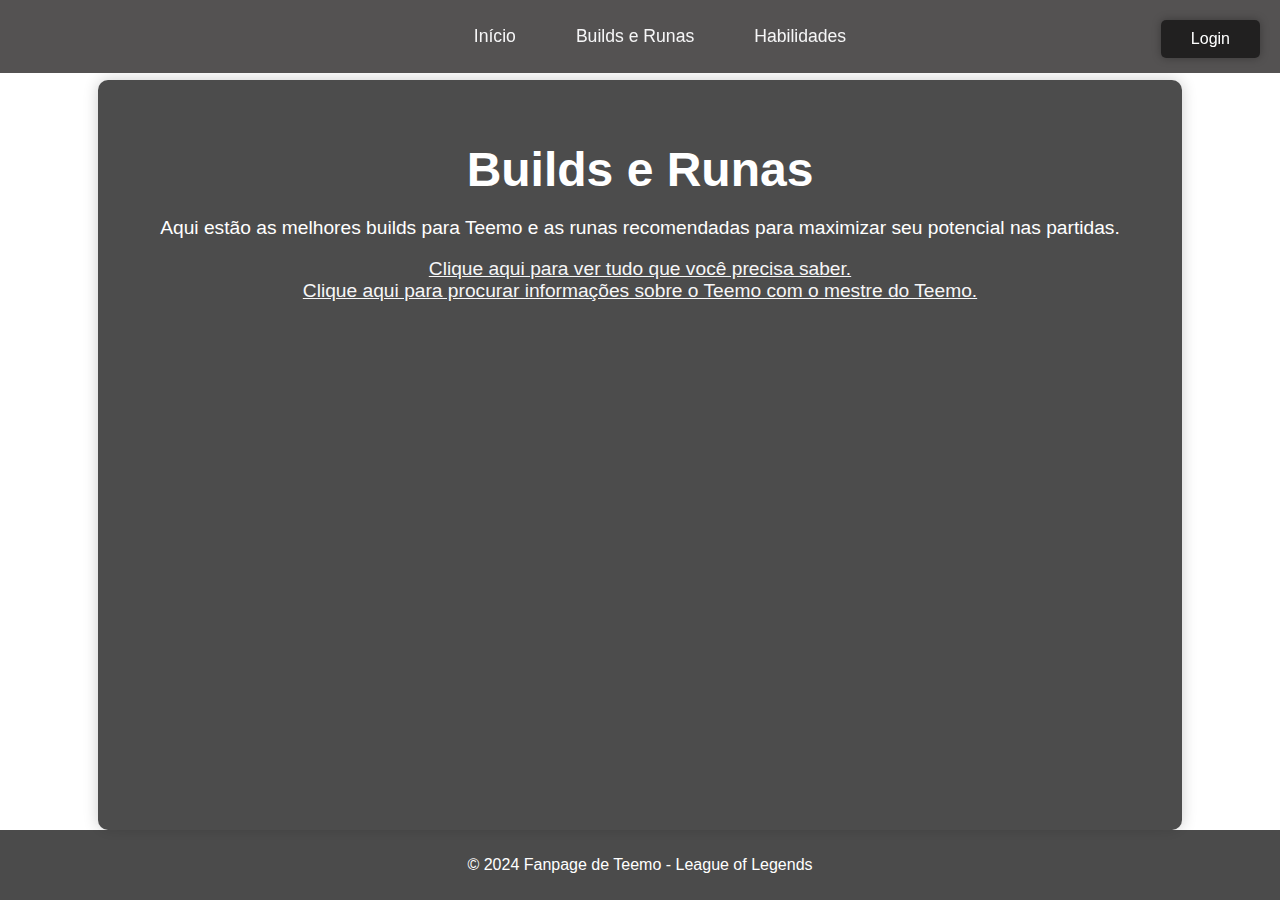
==== teemo/pages/builds/index.html @ 09a4642b "resolvendo bugs de paginas com rotas diferentes" ====
<!DOCTYPE html>
<html lang="pt-br">
<head>
    <meta charset="UTF-8">
    <meta name="viewport" content="width=device-width, initial-scale=1.0">
    <title>Builds e Runas | Teemo</title>
    <link rel="stylesheet" href="../../CSS/builds.css">
    <link rel="icon" href="IMG/icone.png" type="image/x-icon">
    <!-- Opcional: Também pode adicionar ícones para tamanhos maiores (para dispositivos móveis, por exemplo) -->
    <link rel="apple-touch-icon" href="IMG/icone.png">
    <link rel="icon" sizes="192x192" href="IMG/icone.png">
</head>
<body>
    <!-- Login/Register Box -->
    <div class="login-register-box">
        <a href="/teemo/pages/login_register/index.html">Login</a>
    </div>

    <header>
        <nav>
            <ul>
                <li><a href="index.html">Início</a></li>
                <li><a href="pages/builds/index.html">Builds e Runas</a></li>
                <li><a href="pages/combos/index.html">Habilidades</a></li>
                
            </ul>
        </nav>
    </header>

    <section class="builds">
        <h1>Builds e Runas</h1>
        <p>Aqui estão as melhores builds para Teemo e as runas recomendadas para maximizar seu potencial nas partidas.</p>
        <ul>
            <article>
            <a href="https://www.leagueofgraphs.com/pt/champions/builds/teemo">Clique aqui para ver tudo que você precisa saber.</a>
        </article>
        <article>
            <a href="https://www.youtube.com/@ArthurLanches">Clique aqui para procurar informações sobre o Teemo com o mestre do Teemo.</a>
        </article>
           
        </ul>
    </section>

    <footer>
        <p>&copy; 2024 Fanpage de Teemo - League of Legends</p>
    </footer>

    <script src="JS/script-login-registro.js"></script>
</body>
</html>
---- teemo/CSS/builds.css ----
/* Definindo as cores principais para um estilo mais inspirado no Teemo */
:root {
    --light-bg: #e0f7fa; /* Cor de fundo suave, remetendo à natureza */
    --light-gray: #d1d1d1; /* Cinza claro */
    --white: #ffffff; /* Branco */
    --green: #66bb6a; /* Verde - Cor vibrante associada à natureza e ao Teemo */
    --brown: #3e2723; /* Marrom - Combinando com o ambiente de floresta */
    --dark: #f6f6f7; /* Cinza escuro, mais sóbrio */
    --green-hover: #81c784; /* Verde mais claro para hover */
}

/* Estilo básico para o corpo da página */
body {
    font-family: 'Arial', sans-serif;
    margin: 0;
    padding: 0;
    background-color: var(--dark);
    color: var(--white);
    background: url('../img/background-runas.jpg') no-repeat;
    background-size: cover;
    background-position: center;
    min-height: 100vh; /* Garantir que o corpo ocupe toda a altura da tela */
    display: flex;
    justify-content: center;
    align-items: center;
    flex-direction: column;
    overflow-x: hidden; /* Evitar rolagem horizontal */
}

/* Links */
a:link, a:visited, a:hover, a:active {
    color: var(--dark);
}

/* Barra de navegação superior (menu) */
header {
    position: fixed;
    top: 0;
    left: 0;
    width: 100%;
    padding: 10px 20px;
    background-color: rgba(12, 9, 9, 0.7); /* Fundo suave */
    backdrop-filter: blur(40px); /* Efeito de desfoque */
    -webkit-backdrop-filter: blur(10px); /* Compatibilidade com Safari */
    z-index: 100;
}

nav ul {
    list-style: none;
    padding: 0;
    display: flex;
    justify-content: center;
}

nav ul li {
    margin: 0 20px;
}

nav ul li a {
    color: var(--dark);
    text-decoration: none;
    font-size: 1.1em;
    padding: 5px 10px;
    border-radius: 20px;
    transition: background-color 0.3s ease;
}

nav ul li a:hover {
    background-color: var(--green-hover);
    color: var(--white);
}

/* Caixa de login/registro */
.login-register-box {
    position: fixed;
    top: 20px;
    right: 20px;
    background-color: rgba(0, 0, 0, 0.6);
    padding: 10px 15px;
    border-radius: 5px;
    box-shadow: 0 0 10px rgba(0, 0, 0, 0.3);
    z-index: 200;
}

.login-register-box a {
    color: var(--white);
    text-decoration: none;
    font-size: 1em;
    margin: 0 10px;
    padding: 5px;
    border-radius: 5px;
    transition: background-color 0.3s ease;
}

.login-register-box a:hover {
    background-color: var(--green-light);
    color: var(--brown);
}

/* Exibindo as informações do usuário */
.user-info {
    position: fixed;
    top: 20px;
    left: 20px;
    color: var(--green-light);
    font-size: 1.2em;
    display: flex;
    align-items: center;
}

/* Avatar do Usuário */
#user-avatar {
    width: 35px;
    height: 35px;
    border-radius: 50%;
    margin-left: 10px;
    cursor: pointer;
    border: 2px solid var(--green-light);
    transition: transform 0.3s ease;
}

#user-avatar:hover {
    transform: scale(1.1);
}

/* Caixa de logout */
#logout-btn {
    background-color: var(--green-light);
    color: var(--white);
    padding: 8px 16px;
    border: none;
    border-radius: 20px;
    cursor: pointer;
    display: none;
    transition: background-color 0.3s ease;
}

#logout-btn:hover {
    background-color: var(--yellow);
}

/* Exibindo a caixa de login/registro ou informações do usuário */
#login-register-box {
    display: block;
}

#user-info {
    display: none;
}

/* Seção Builds */
.builds {
    background-color: rgba(0, 0, 0, 0.7);
    padding: 30px;
    margin-top: 80px;
    border-radius: 10px;
    box-shadow: 0 0 15px rgba(0, 0, 0, 0.2);
    width: 80%;
    max-width: 1200px;
    text-align: center;
    flex-grow: 1; /* Permite que a caixa de builds cresça e ocupe o espaço disponível */
}

.builds h1 {
    color: var(--yellow);
    font-size: 3em;
    margin-bottom: 20px;
}

.builds p {
    font-size: 1.2em;
    color: var(--white);
}

.builds ul {
    font-size: 1.2em;
    color: var(--white);
    list-style-type: none;
    padding: 0;
}

.builds ul li {
    margin: 10px 0;
}

/* Rodapé */
footer {
    background-color: rgba(30, 30, 30, 0.8);
    color: var(--white);
    text-align: center;
    padding: 10px;
    bottom: 0;
    width: 100%;
    position: relative; /* Agora o rodapé ficará no final da página */
}
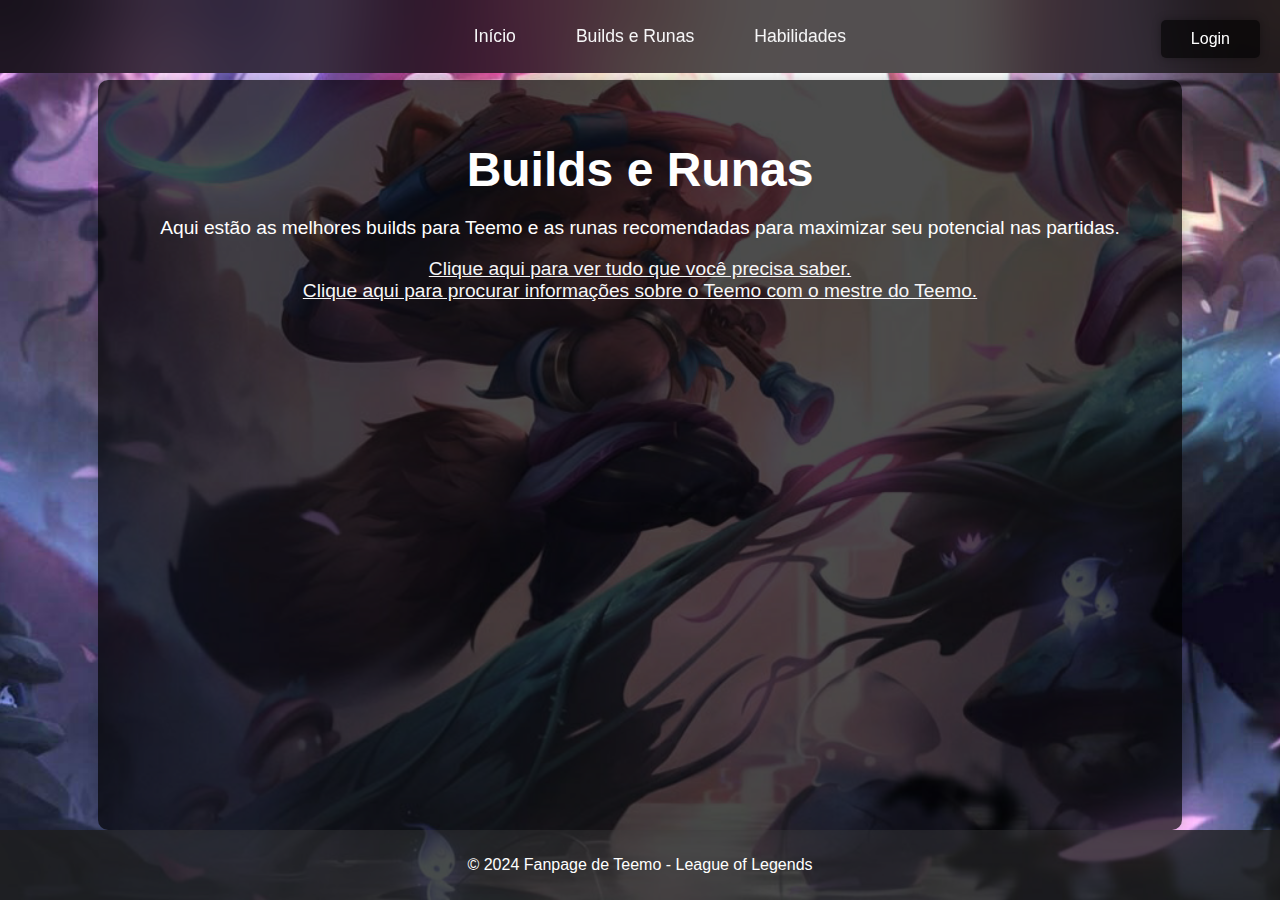
==== commit c01957c0: "seila" ====
--- a/teemo/pages/builds/index.html
+++ b/teemo/pages/builds/index.html
@@ -5,10 +5,10 @@
     <meta name="viewport" content="width=device-width, initial-scale=1.0">
     <title>Builds e Runas | Teemo</title>
     <link rel="stylesheet" href="../../CSS/builds.css">
-    <link rel="icon" href="IMG/icone.png" type="image/x-icon">
+    <link rel="icon" href="../../IMG/icone.png" type="image/x-icon">
     <!-- Opcional: Também pode adicionar ícones para tamanhos maiores (para dispositivos móveis, por exemplo) -->
-    <link rel="apple-touch-icon" href="IMG/icone.png">
-    <link rel="icon" sizes="192x192" href="IMG/icone.png">
+    <link rel="apple-touch-icon" href="../../IMG/icone.png">
+    <link rel="icon" sizes="192x192" href="../../IMG/icone.png">
 </head>
 <body>
     <!-- Login/Register Box -->
@@ -19,9 +19,9 @@
     <header>
         <nav>
             <ul>
-                <li><a href="index.html">Início</a></li>
-                <li><a href="pages/builds/index.html">Builds e Runas</a></li>
-                <li><a href="pages/combos/index.html">Habilidades</a></li>
+                <li><a href="../../index.html">Início</a></li>
+                <li><a href="../builds/index.html">Builds e Runas</a></li>
+                <li><a href="../combos/index.html">Habilidades</a></li>
                 
             </ul>
         </nav>
--- a/teemo/CSS/builds.css
+++ b/teemo/CSS/builds.css
@@ -16,7 +16,7 @@
     padding: 0;
     background-color: var(--dark);
     color: var(--white);
-    background: url('../img/background-runas.jpg') no-repeat;
+    background: url('../IMG/background-runas.jpg') no-repeat;
     background-size: cover;
     background-position: center;
     min-height: 100vh; /* Garantir que o corpo ocupe toda a altura da tela */
